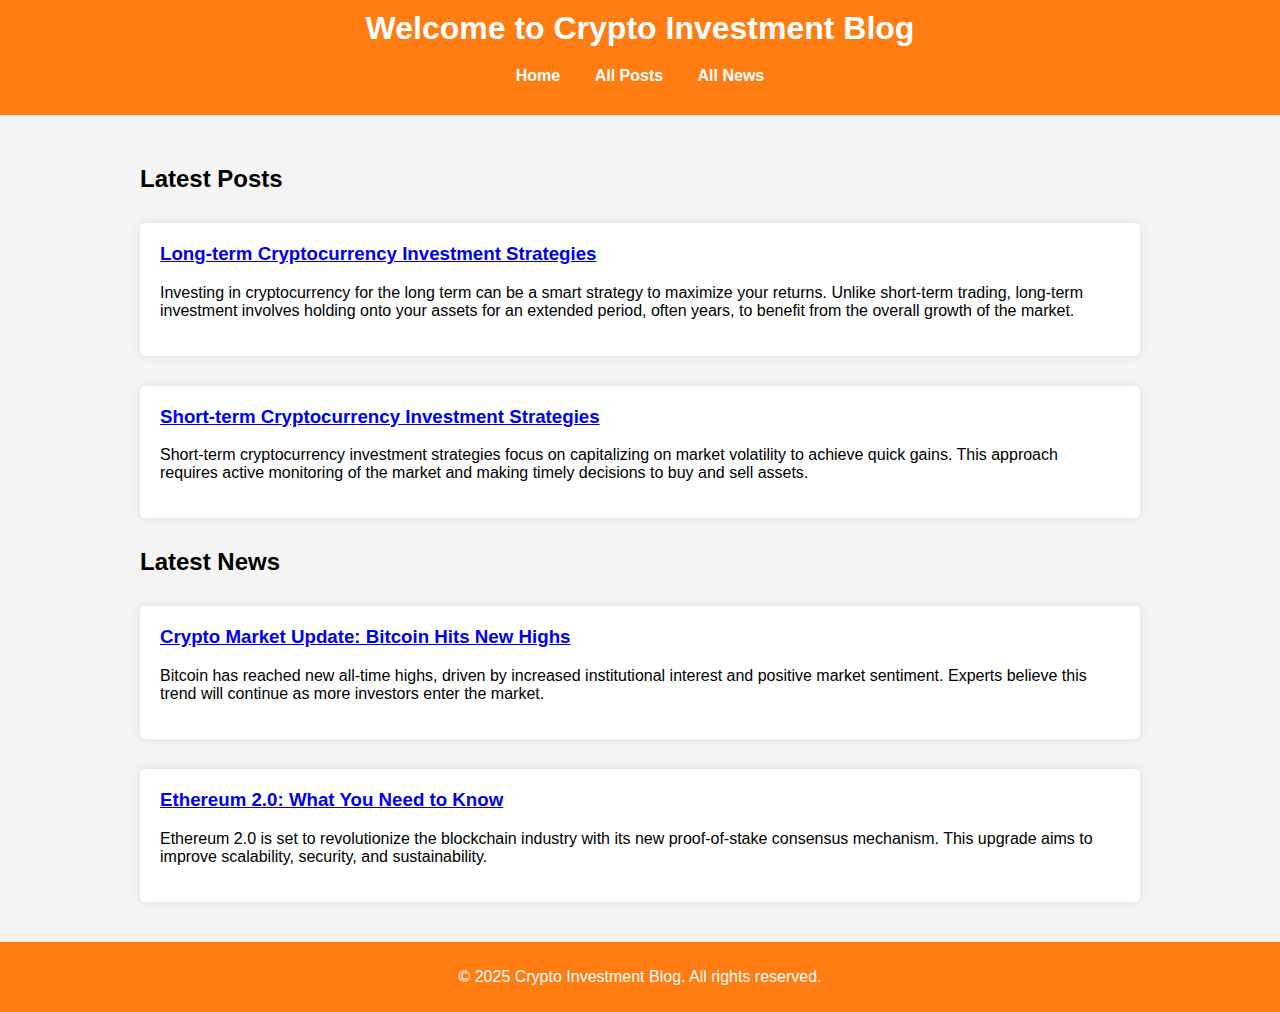
==== index.html @ b4c2a8b3 "Add files via upload" ====
<!DOCTYPE html>
<html lang="en">
    <head>
        <meta charset="UTF-8">
        <meta name="viewport" content="width=device-width, initial-scale=1.0">
        <title>Crypto Investment Blog - Latest News and Strategies</title>
        <meta name="description" content="Stay updated with the latest cryptocurrency news and strategies. Explore our blog for insights on short-term and long-term crypto investments.">
        <link rel="stylesheet" href="styles/style.css">
    </head>
<body>
    <header>
        <h1>Welcome to Crypto Investment Blog</h1>
        <nav>
            <ul>
                <li><a href="/">Home</a></li>
                <li><a href="/posts.html">All Posts</a></li>
                <li><a href="/news.html">All News</a></li>
            </ul>
        </nav>
    </header>
    <main>
        <section>
            <h2>Latest Posts</h2>
            <div id="posts-container">
                <article>
                    <h3><a href="posts/long-term-crypto-investment.html">Long-term Cryptocurrency Investment Strategies</a></h3>
                    <p>Investing in cryptocurrency for the long term can be a smart strategy to maximize your returns. Unlike short-term trading, long-term investment involves holding onto your assets for an extended period, often years, to benefit from the overall growth of the market.</p>
                </article>
                <article>
                    <h3><a href="posts/short-term-crypto-investment.html">Short-term Cryptocurrency Investment Strategies</a></h3>
                    <p>Short-term cryptocurrency investment strategies focus on capitalizing on market volatility to achieve quick gains. This approach requires active monitoring of the market and making timely decisions to buy and sell assets.</p>
                </article>
            </div>
        </section>
        <section>
            <h2>Latest News</h2>
            <div id="news-container">
                <article>
                    <h3><a href="news/news-article-1.html">Crypto Market Update: Bitcoin Hits New Highs</a></h3>
                    <p>Bitcoin has reached new all-time highs, driven by increased institutional interest and positive market sentiment. Experts believe this trend will continue as more investors enter the market.</p>
                </article>
                <article>
                    <h3><a href="news/news-article-2.html">Ethereum 2.0: What You Need to Know</a></h3>
                    <p>Ethereum 2.0 is set to revolutionize the blockchain industry with its new proof-of-stake consensus mechanism. This upgrade aims to improve scalability, security, and sustainability.</p>
                </article>
            </div>
        </section>
    </main>
    <footer>
        <p>&copy; 2025 Crypto Investment Blog. All rights reserved.</p>
    </footer>
    <script src="scripts/main.js"></script>
</body>
</html>
---- styles/style.css ----
html, body {
    height: 100%;
    margin: 0;
    padding: 0;
    background-color: #f4f4f4;
    font-family: Arial, sans-serif;
}

.wrapper {
    display: flex;
    flex-direction: column;
    min-height: 100vh;
}

header {
    background: #ff7d12;
    color: #ffffff;
    padding: 10px 0;
    text-align: center;
}

h1 {
    margin: 0;
}

nav {
    margin: 20px 0;
}

nav ul {
    list-style: none;
    padding: 0;
}

nav ul li {
    display: inline;
}

nav a {
    color: #ffffff;
    text-decoration: none;
    padding: 10px 15px;
    font-weight: bold;
}

nav a:hover {
    background: #ffffff;
    color: #000000;
}

main {
    flex: 1;
    padding: 20px;
    margin: 10px auto;
    max-width: 1000px;
}

#posts-container, #news-container {
    display: flex;
    flex-wrap: wrap;
    gap: 10px;
}

article {
    background: #ffffff;
    padding: 20px;
    margin: 10px 0;
    border-radius: 5px;
    box-shadow: 0 0 10px rgba(0, 0, 0, 0.1);
    flex: 1 1 calc(50% - 20px);
}

article h3 {
    margin-top: 0;
}

footer {
    background: #ff7d12;
    color: #ffffff;
    text-align: center;
    padding: 10px 0;
}
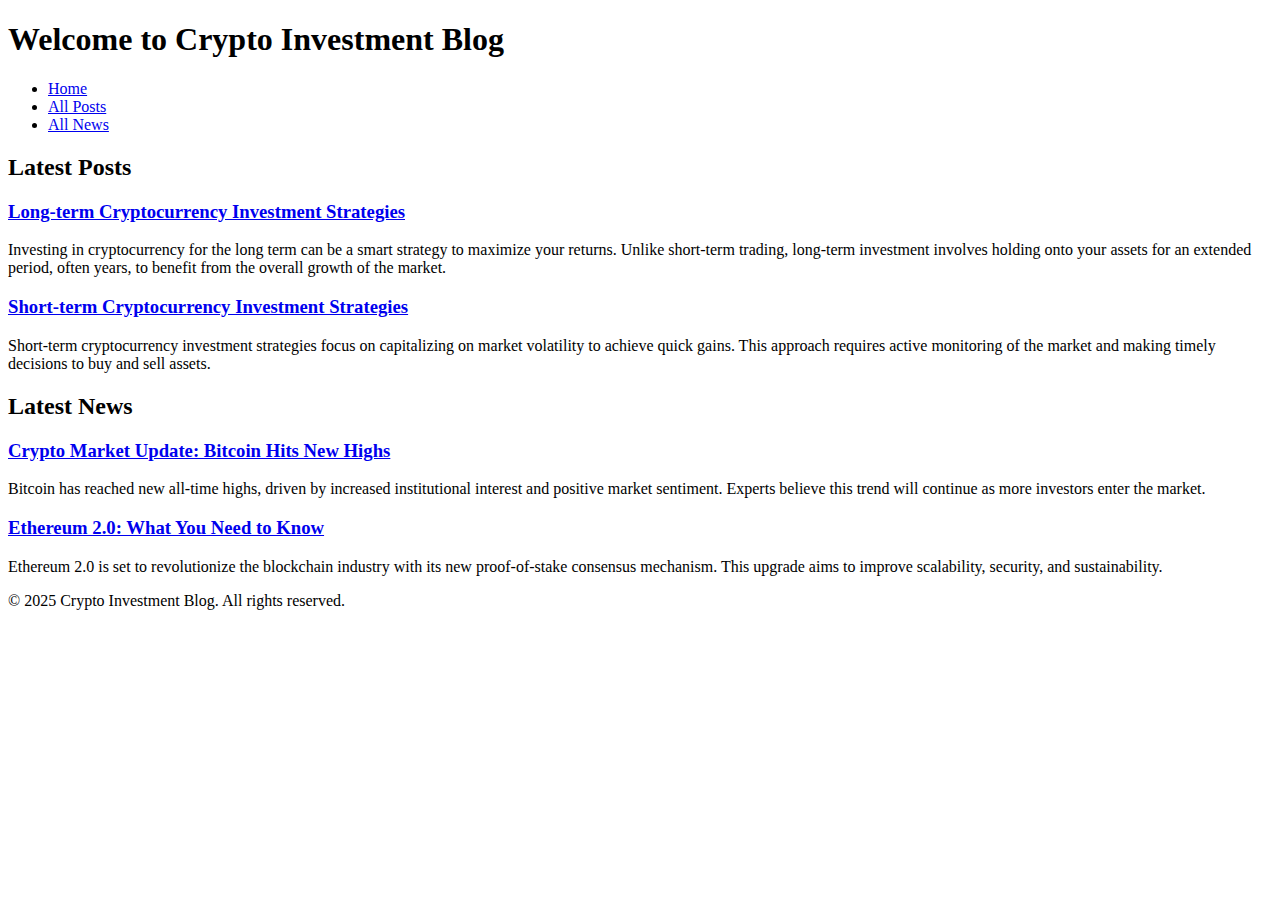
==== commit ae4d7539: "Bulk Updates" ====
--- a/index.html
+++ b/index.html
@@ -5,16 +5,27 @@
         <meta name="viewport" content="width=device-width, initial-scale=1.0">
         <title>Crypto Investment Blog - Latest News and Strategies</title>
         <meta name="description" content="Stay updated with the latest cryptocurrency news and strategies. Explore our blog for insights on short-term and long-term crypto investments.">
-        <link rel="stylesheet" href="styles/style.css">
+        <link rel="stylesheet" href="/investment-strategy-cryptocurrency/styles/style.css">
+        <link rel="canonical" href="https://prettygracia.github.io/investment-strategy-cryptocurrency/">
+        <meta name="google-site-verification" content="KlL2gyJN5mAKYcYM6R7sgz-2SVxvl3d0-GEf2olO_aw" />
+        <!-- Google tag (gtag.js) -->
+        <script async src="https://www.googletagmanager.com/gtag/js?id=G-ZE5QQZRQTK"></script>
+        <script>
+        window.dataLayer = window.dataLayer || [];
+        function gtag(){dataLayer.push(arguments);}
+        gtag('js', new Date());
+        
+        gtag('config', 'G-ZE5QQZRQTK');
+        </script>
     </head>
 <body>
     <header>
         <h1>Welcome to Crypto Investment Blog</h1>
         <nav>
             <ul>
-                <li><a href="/">Home</a></li>
-                <li><a href="/posts.html">All Posts</a></li>
-                <li><a href="/news.html">All News</a></li>
+                <li><a href="/investment-strategy-cryptocurrency/">Home</a></li>
+                <li><a href="/investment-strategy-cryptocurrency/posts.html">All Posts</a></li>
+                <li><a href="/investment-strategy-cryptocurrency/news.html">All News</a></li>
             </ul>
         </nav>
     </header>
@@ -23,11 +34,11 @@
             <h2>Latest Posts</h2>
             <div id="posts-container">
                 <article>
-                    <h3><a href="posts/long-term-crypto-investment.html">Long-term Cryptocurrency Investment Strategies</a></h3>
+                    <h3><a href="/investment-strategy-cryptocurrency/posts/long-term-crypto-investment.html">Long-term Cryptocurrency Investment Strategies</a></h3>
                     <p>Investing in cryptocurrency for the long term can be a smart strategy to maximize your returns. Unlike short-term trading, long-term investment involves holding onto your assets for an extended period, often years, to benefit from the overall growth of the market.</p>
                 </article>
                 <article>
-                    <h3><a href="posts/short-term-crypto-investment.html">Short-term Cryptocurrency Investment Strategies</a></h3>
+                    <h3><a href="/investment-strategy-cryptocurrency/posts/short-term-crypto-investment.html">Short-term Cryptocurrency Investment Strategies</a></h3>
                     <p>Short-term cryptocurrency investment strategies focus on capitalizing on market volatility to achieve quick gains. This approach requires active monitoring of the market and making timely decisions to buy and sell assets.</p>
                 </article>
             </div>
@@ -36,11 +47,11 @@
             <h2>Latest News</h2>
             <div id="news-container">
                 <article>
-                    <h3><a href="news/news-article-1.html">Crypto Market Update: Bitcoin Hits New Highs</a></h3>
+                    <h3><a href="/investment-strategy-cryptocurrency/news/news-article-1.html">Crypto Market Update: Bitcoin Hits New Highs</a></h3>
                     <p>Bitcoin has reached new all-time highs, driven by increased institutional interest and positive market sentiment. Experts believe this trend will continue as more investors enter the market.</p>
                 </article>
                 <article>
-                    <h3><a href="news/news-article-2.html">Ethereum 2.0: What You Need to Know</a></h3>
+                    <h3><a href="/investment-strategy-cryptocurrency/news/news-article-2.html">Ethereum 2.0: What You Need to Know</a></h3>
                     <p>Ethereum 2.0 is set to revolutionize the blockchain industry with its new proof-of-stake consensus mechanism. This upgrade aims to improve scalability, security, and sustainability.</p>
                 </article>
             </div>
@@ -49,6 +60,6 @@
     <footer>
         <p>&copy; 2025 Crypto Investment Blog. All rights reserved.</p>
     </footer>
-    <script src="scripts/main.js"></script>
+    <script src="/investment-strategy-cryptocurrency/scripts/main.js"></script>
 </body>
 </html>